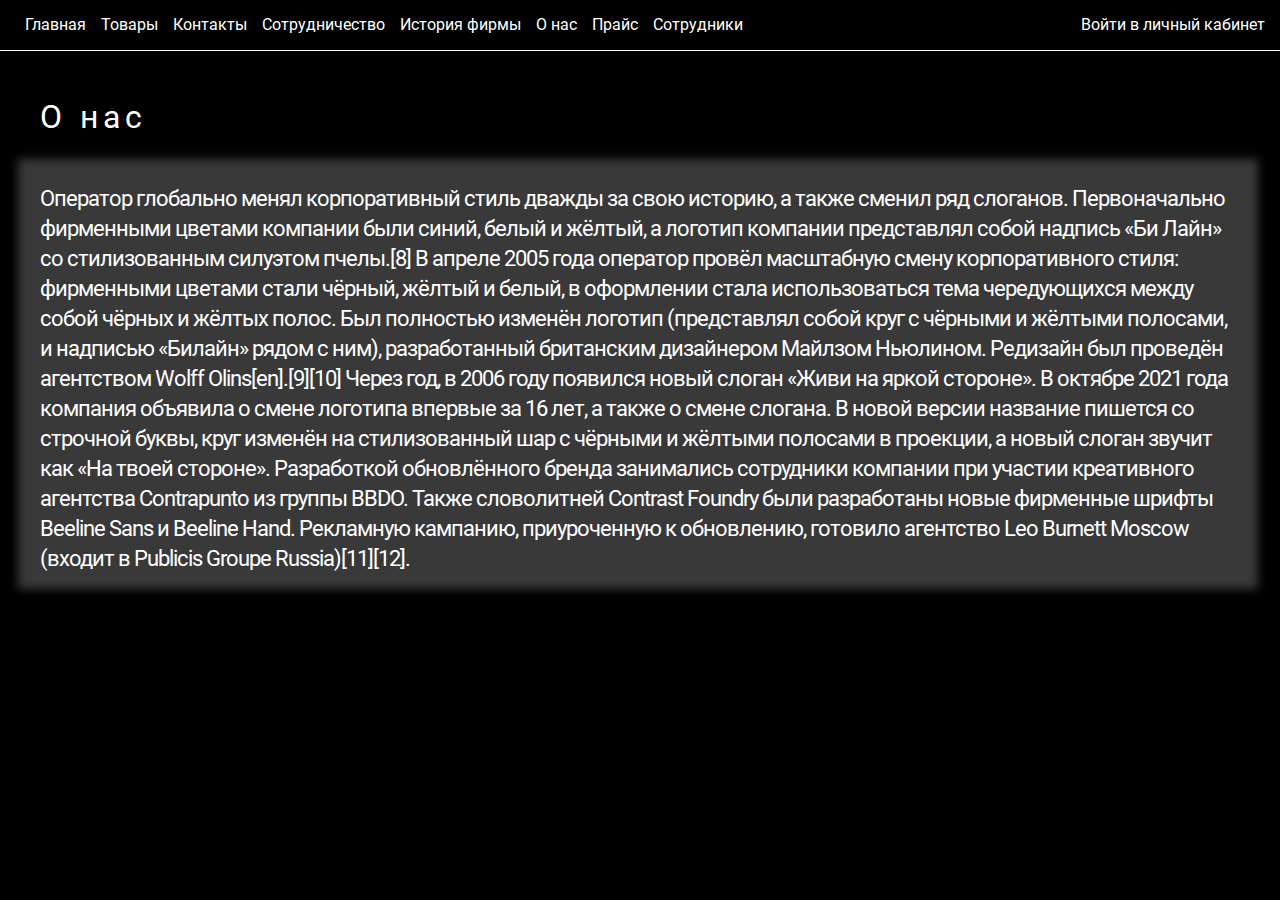
==== web/wwwroot/about.html @ 7d470603 "Добавьте файлы проекта." ====
<!DOCTYPE html>
<html lang="ru">
<head>
    <meta charset="UTF-8">
    <meta http-equiv="X-UA-Compatible" content="IE=edge">
    <meta name="viewport" content="width=device-width, initial-scale=1.0">
    <title>BeeLine</title>
    <link rel="stylesheet" href="css/reset.css">
    <link rel="stylesheet" href="css/about.css">
    <link rel="stylesheet" href="css/fonts.css">
    <link rel="stylesheet" href="css/header.css" />
</head>
<body>
    <header>
        <div class="header-wrapper">
            <div class="nav-bar">
                <a href="index.html" class="link-header">
                    <div class="nav-element" href="/">Главная</div>
                </a>
                <a href="products.html" class="link-header">
                    <div class="nav-element" href="products.html">Товары</div>
                </a>
                <a href="contacts.html" class="link-header">
                    <div class="nav-element">Контакты</div>
                </a>
                <a href="work.html" class="link-header">
                    <div class="nav-element">Сотрудничество</div>
                </a>
                <a href="history.html" class="link-header">
                    <div class="nav-element">История фирмы</div>
                </a>
                <a href="about.html" class="link-header">
                    <div class="nav-element">О нас</div>
                </a>
                <a href="price.html" class="link-header">
                    <div class="nav-element">Прайс</div>
                </a>
                <a href="empl.html" class="link-header">
                    <div class="nav-element">Сотрудники</div>
                </a>

                <a href="login.html" class="right">
                    <div class="nav-element right">Войти в личный кабинет</div>
                </a>
            </div>
        </div>
    </header>
    <main>
        <div class="block-name-wrapper">
            <p class="block-name">О нас</p>
        </div>
        <div class="desc-info">
            <p class="info-text">Оператор глобально менял корпоративный стиль дважды за свою историю, а также сменил ряд слоганов.
                Первоначально фирменными цветами компании были синий, белый и жёлтый, а логотип компании представлял собой надпись «Би Лайн» со стилизованным силуэтом пчелы.[8]
                В апреле 2005 года оператор провёл масштабную смену корпоративного стиля: фирменными цветами стали чёрный, жёлтый и белый, в оформлении стала использоваться тема чередующихся между собой чёрных и жёлтых полос. Был полностью изменён логотип (представлял собой круг с чёрными и жёлтыми полосами, и надписью «Билайн» рядом с ним), разработанный британским дизайнером Майлзом Ньюлином. Редизайн был проведён агентством Wolff Olins[en].[9][10] Через год, в 2006 году появился новый слоган «Живи на яркой стороне».
                В октябре 2021 года компания объявила о смене логотипа впервые за 16 лет, а также о смене слогана. В новой версии название пишется со строчной буквы, круг изменён на стилизованный шар с чёрными и жёлтыми полосами в проекции, а новый слоган звучит как «На твоей стороне». Разработкой обновлённого бренда занимались сотрудники компании при участии креативного агентства Contrapunto из группы BBDO. Также словолитней Contrast Foundry были разработаны новые фирменные шрифты Beeline Sans и Beeline Hand. Рекламную кампанию, приуроченную к обновлению, готовило агентство Leo Burnett Moscow (входит в Publicis Groupe Russia)[11][12].</p>
        </div>
    </main>
</body>
</html>
---- web/wwwroot/css/about.css ----
body{
    background-color: black;
}

a{
    text-decoration: none;
}




main{
    max-width: 1300px;
    margin-right: auto;
    margin-left: auto;
}

.img-main{
    filter: blur(2px);
    width: 100%;
}

.img-main {
    animation: 80s linear 0s normal none infinite running zoom;
}

.welcome-page{
    min-width: fit-content;
    height: 300px;
    overflow-y: hidden;
    position: relative;
    overflow: hidden;
}

.main-test-wrapper{
    position: absolute;
    top: 50%;
    left: 50%;
    transform: translate(-50%, -50%);
}

.product-title{
    color: white;

    font-family: "Roboto", sans-serif;
    font-size: 7rem;
    font-style: normal;
    font-weight: 700;
    text-shadow: black 4px 4px 10px
}

.some-text-after-title{
    text-align: center;
    margin-left: auto;
    margin-right: auto;
    font-family: "Roboto", sans-serif;
    color: white;
    font-size: 1.2rem;
    font-style: normal;
    font-weight: 400;
    text-shadow: black 4px 4px 10px
}




.block-name-wrapper{

}

.block-name{
    color: white;
    margin-left: 40px;
    margin-top: 50px;
    margin-bottom: 50px;

    font-size: 2rem;
    font-weight: 50;
    letter-spacing: 5px;
}

@keyframes zoom {
    0% {
      transform: scale(2);
    }
    50%{
        transform: scale(1);
    }
    100% {
        transform: scale(2);
      }
}


.product-list{
    display: flex;
    flex-wrap: wrap;
    flex-direction: row;
    width: 100%;
}


.product-card{
    display: flex;
    flex-direction: column;
    align-items: center;
    align-content: center;
    justify-content: center;
    width: 300px;
    border: solid 1px white;
    border-radius: 20px;

    margin-right: 40px;
    margin-bottom: 40px;
}

.product-name{
    font-size: 1.5rem;
    font-weight: 100;
    text-align: center;
    color: white;
    margin: 15px 0px;
}

.img-product{
    object-fit: contain;
    max-width: 250px;
    min-height: 250px;
    max-height: 250px;
    width: auto;
    height: 100%;
    border-radius: 20px;
    overflow: hidden;
}

.props-wrapper{
    width: 100%;
    margin-left: 50px;
    margin-bottom: 20px;
    flex-grow: 1;
}

.prop{
    color: #b5b5b5;
    margin-bottom: 7px;
}


.btn-buy{
    transition-duration: 1s;
    border: none;
    border-radius: 5px;
    padding: 10px 20px;
    background-color: #b5b5b5;
    font-family: 'Roboto';
    margin-bottom: 15px;

    font-weight: 500;
}

.btn-buy:hover{
    transform: scale(1.1);
    transition-duration: 200ms;
    background-color: white;
}


@media screen and (max-width: 480px) 
{
    .nav-bar{
        flex-wrap: wrap;
        font-size: 0.7rem;
    }

    .product-title{
        font-size: 4rem;
    }

    .some-text-after-title{
        font-size: 0.9rem;
    }
}


.info-text{
    font-family: 'Roboto';
    color: white;
    letter-spacing: -1px;
    font-size: 1.4rem;
    line-height: 30px;
}

.logo{
    object-fit: contain;
    width: 20%;
    margin-bottom: auto;
}

.desc-info{
    background-color: #393939;
    box-shadow: -2px -4px 9px 20px #393939;
    display: flex;
    flex-direction: row;
    margin-right: 40px;
    margin-left: 40px;
}
---- web/wwwroot/css/fonts.css ----
@font-face {
    font-family: 'Roboto';
    font-style: normal;
    font-weight: 400;
    src: url('../fonts/roboto-v30-latin_cyrillic-regular.eot'); /* IE9 Compat Modes */
    src: local(''),
         url('../fonts/roboto-v30-latin_cyrillic-regular.eot?#iefix') format('embedded-opentype'), /* IE6-IE8 */
         url('../fonts/roboto-v30-latin_cyrillic-regular.woff2') format('woff2'), /* Super Modern Browsers */
         url('../fonts/roboto-v30-latin_cyrillic-regular.woff') format('woff'), /* Modern Browsers */
         url('../fonts/roboto-v30-latin_cyrillic-regular.ttf') format('truetype'), /* Safari, Android, iOS */
         url('../fonts/roboto-v30-latin_cyrillic-regular.svg#Roboto') format('svg'); /* Legacy iOS */
  }
---- web/wwwroot/css/header.css ----
header {
    display: flex;
    align-items: center;
    align-content: center;
    height: 50px;
    background-color: black;
    padding-left: 25px;
    border-bottom: 1px solid white;
  }
  
  .header-wrapper {
    margin-left: auto;
    margin-right: auto;
    max-width: 1500px;
    display: flex;
    align-items: center;
    align-content: center;
    margin-top: auto;
    margin-bottom: auto;
    width: 100%;
  }
  
  .nav-bar {
    display: flex;
    flex-direction: row;
    align-items: center;
    align-content: center;
    width: 100%;
  }
  
  .nav-element {
    color: white;
    margin-right: 15px;
    cursor: pointer;
  }
  
  .right {
    right: 0;
    margin-left: auto;
    float: right;
  }
  
  div {
    font-family: "Roboto";
  }
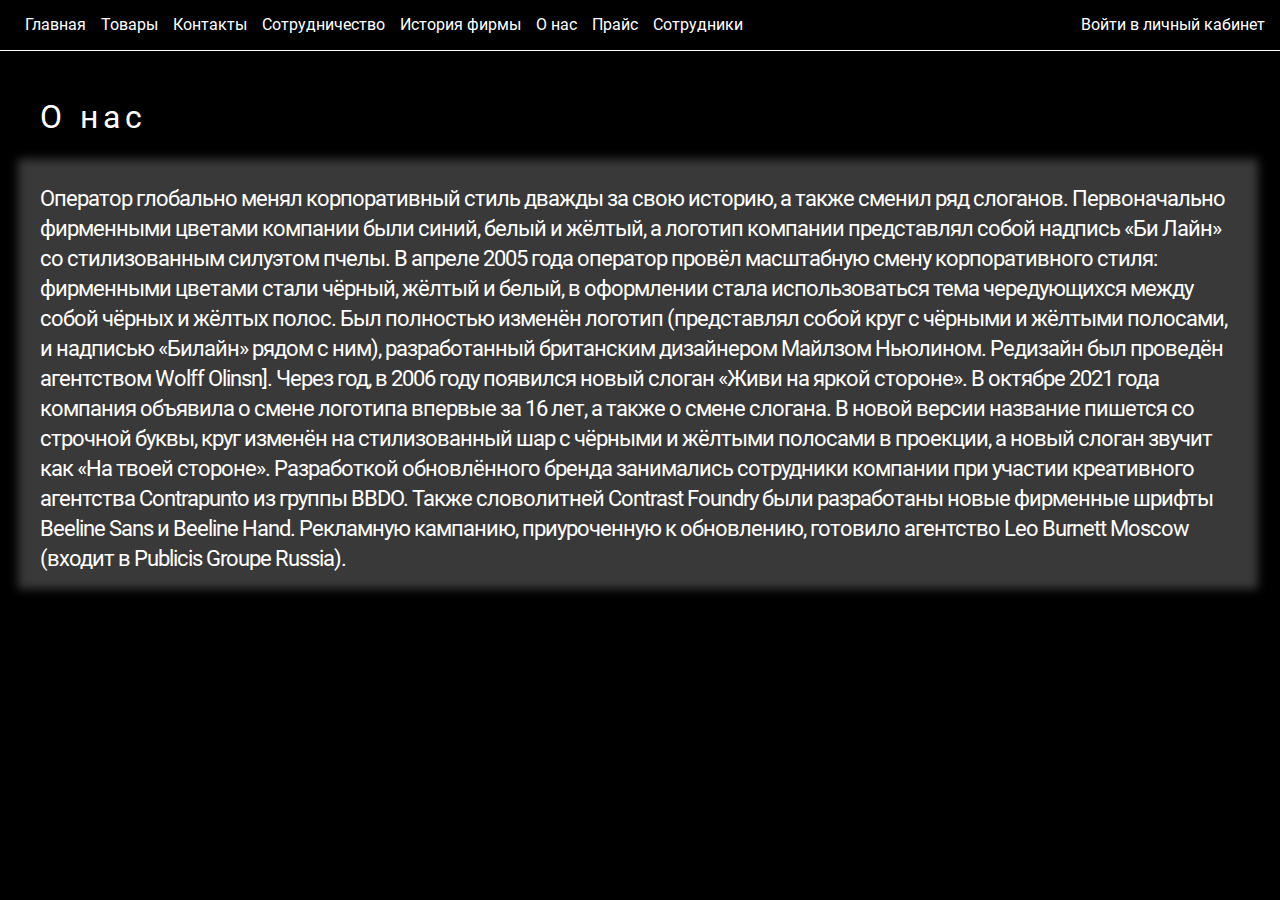
==== commit 20932e10: "отредактировал текст" ====
--- a/web/wwwroot/about.html
+++ b/web/wwwroot/about.html
@@ -51,9 +51,8 @@
         </div>
         <div class="desc-info">
             <p class="info-text">Оператор глобально менял корпоративный стиль дважды за свою историю, а также сменил ряд слоганов.
-                Первоначально фирменными цветами компании были синий, белый и жёлтый, а логотип компании представлял собой надпись «Би Лайн» со стилизованным силуэтом пчелы.[8]
-                В апреле 2005 года оператор провёл масштабную смену корпоративного стиля: фирменными цветами стали чёрный, жёлтый и белый, в оформлении стала использоваться тема чередующихся между собой чёрных и жёлтых полос. Был полностью изменён логотип (представлял собой круг с чёрными и жёлтыми полосами, и надписью «Билайн» рядом с ним), разработанный британским дизайнером Майлзом Ньюлином. Редизайн был проведён агентством Wolff Olins[en].[9][10] Через год, в 2006 году появился новый слоган «Живи на яркой стороне».
-                В октябре 2021 года компания объявила о смене логотипа впервые за 16 лет, а также о смене слогана. В новой версии название пишется со строчной буквы, круг изменён на стилизованный шар с чёрными и жёлтыми полосами в проекции, а новый слоган звучит как «На твоей стороне». Разработкой обновлённого бренда занимались сотрудники компании при участии креативного агентства Contrapunto из группы BBDO. Также словолитней Contrast Foundry были разработаны новые фирменные шрифты Beeline Sans и Beeline Hand. Рекламную кампанию, приуроченную к обновлению, готовило агентство Leo Burnett Moscow (входит в Publicis Groupe Russia)[11][12].</p>
+                Первоначально фирменными цветами компании были синий, белый и жёлтый, а логотип компании представлял собой надпись «Би Лайн» со стилизованным силуэтом пчелы. В апреле 2005 года оператор провёл масштабную смену корпоративного стиля: фирменными цветами стали чёрный, жёлтый и белый, в оформлении стала использоваться тема чередующихся между собой чёрных и жёлтых полос. Был полностью изменён логотип (представлял собой круг с чёрными и жёлтыми полосами, и надписью «Билайн» рядом с ним), разработанный британским дизайнером Майлзом Ньюлином. Редизайн был проведён агентством Wolff Olinsn]. Через год, в 2006 году появился новый слоган «Живи на яркой стороне».
+                В октябре 2021 года компания объявила о смене логотипа впервые за 16 лет, а также о смене слогана. В новой версии название пишется со строчной буквы, круг изменён на стилизованный шар с чёрными и жёлтыми полосами в проекции, а новый слоган звучит как «На твоей стороне». Разработкой обновлённого бренда занимались сотрудники компании при участии креативного агентства Contrapunto из группы BBDO. Также словолитней Contrast Foundry были разработаны новые фирменные шрифты Beeline Sans и Beeline Hand. Рекламную кампанию, приуроченную к обновлению, готовило агентство Leo Burnett Moscow (входит в Publicis Groupe Russia).</p>
         </div>
     </main>
 </body>
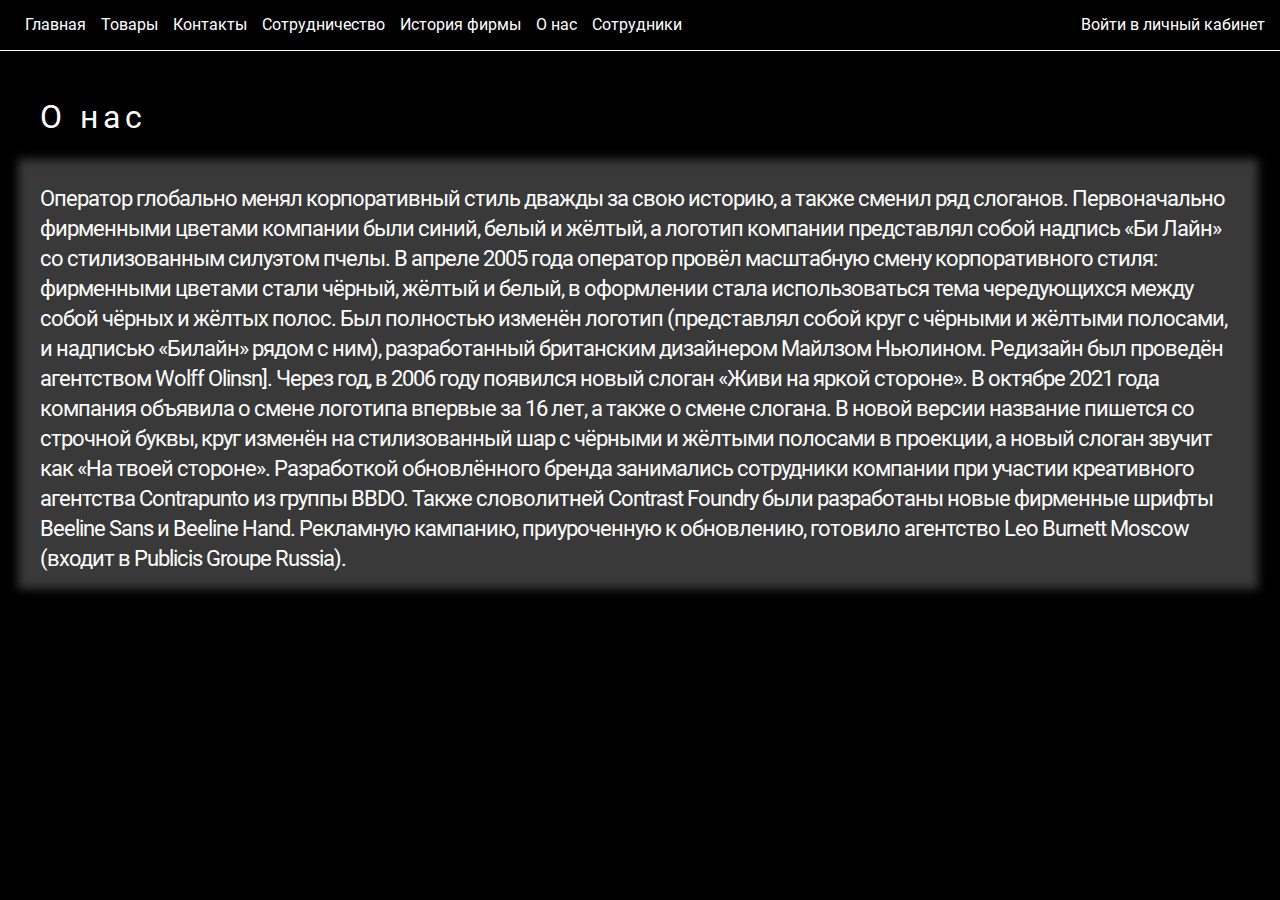
==== commit 82bed000: "убрал страницу с ценами" ====
--- a/web/wwwroot/about.html
+++ b/web/wwwroot/about.html
@@ -32,9 +32,6 @@
                 <a href="about.html" class="link-header">
                     <div class="nav-element">О нас</div>
                 </a>
-                <a href="price.html" class="link-header">
-                    <div class="nav-element">Прайс</div>
-                </a>
                 <a href="empl.html" class="link-header">
                     <div class="nav-element">Сотрудники</div>
                 </a>
